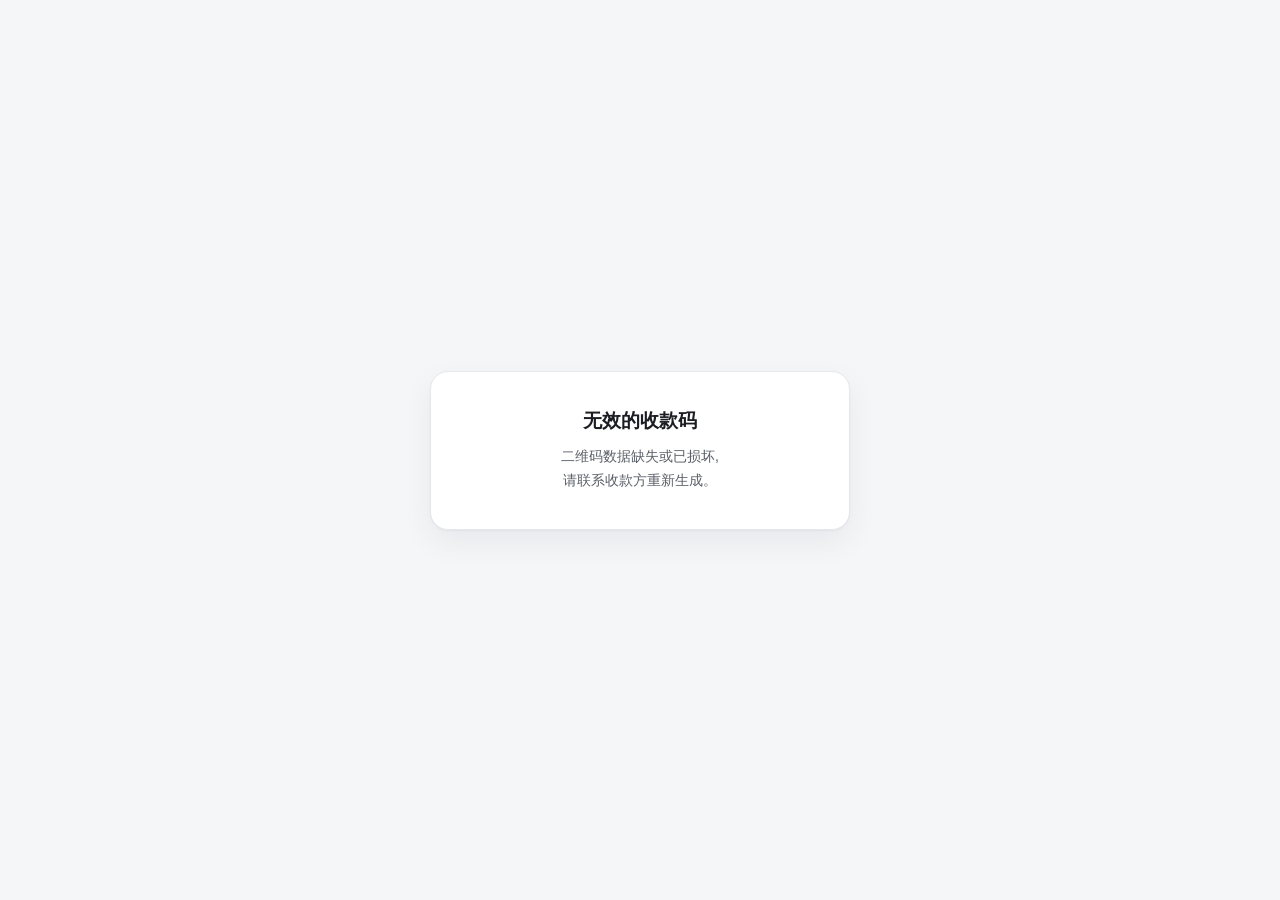
==== pay.html @ 219b2bc6 "init: 收款码合并工具(支付宝 + 微信一码收) - 纯静态生成器:上传/粘贴两张收款码 → 合并二维码 → 下载 PNG;pay.html 中转页按扫码环境分流 - 纸墨风格 UI(含暗色模式)" ====
<!DOCTYPE html>
<html lang="zh-CN">
<head>
<meta charset="UTF-8">
<meta name="viewport" content="width=device-width, initial-scale=1, viewport-fit=cover">
<meta name="robots" content="noindex,nofollow">
<title>收款</title>
<style>
*{margin:0;padding:0;box-sizing:border-box}
:root{
  --bg:#f5f6f8;--surface:#fff;--paper:#f3f4f6;
  --ink:#1c1d22;--ink-2:#5a5f68;--ink-3:#8b9099;
  --hairline:#e5e7eb;--hairline-strong:#d4d8de;
  --alipay:#1677ff;--wechat:#07c160;
  --warn-bg:#fbf3de;--warn-ink:#7a5f14
}
body{font-family:-apple-system,BlinkMacSystemFont,"Segoe UI","PingFang SC","Microsoft YaHei",sans-serif;background:var(--bg);color:var(--ink);min-height:100vh;display:flex;align-items:center;justify-content:center;padding:24px;-webkit-font-smoothing:antialiased}
.wrap{max-width:420px;width:100%;text-align:center}
.card{background:var(--surface);border:1px solid var(--hairline);border-radius:18px;padding:36px 26px;box-shadow:0 1px 2px rgba(28,29,34,.04),0 12px 32px rgba(16,24,40,.06)}
.spinner{width:40px;height:40px;border:3px solid var(--hairline);border-top-color:var(--ink);border-radius:50%;margin:0 auto 18px;animation:spin .8s linear infinite}
@keyframes spin{to{transform:rotate(360deg)}}
h1{font-size:19px;font-weight:650;margin-bottom:10px}
p{color:var(--ink-2);font-size:14px;line-height:1.75}
p strong{color:var(--ink);font-weight:600}
.qr-box{margin:22px auto 0;padding:14px;background:#fff;border:1px solid var(--hairline);border-radius:14px;display:inline-block;line-height:0}
.qr-box img,.qr-box canvas{display:block;width:240px;height:240px}
.tip{margin-top:18px;padding:11px 14px;background:var(--warn-bg);border-radius:10px;color:var(--warn-ink);font-size:13px;line-height:1.7;text-align:left}
.links{margin-top:24px;text-align:left}
.link-row{margin-bottom:16px}
.link-row .label{font-size:13px;color:var(--ink);margin-bottom:6px;display:flex;align-items:center;gap:7px;font-weight:600}
.dot{width:8px;height:8px;border-radius:50%;display:inline-block;flex:none}
.dot.a{background:var(--alipay)}.dot.w{background:var(--wechat)}
.link-row .val{font-family:ui-monospace,"SF Mono",Consolas,monospace;font-size:12px;word-break:break-all;background:var(--paper);border-radius:8px;padding:9px 11px;color:var(--ink-2);line-height:1.6}
.btn{display:inline-block;margin-top:9px;padding:8px 16px;font-size:13px;font-weight:500;border:1px solid var(--hairline-strong);background:var(--surface);border-radius:10px;color:var(--ink);cursor:pointer;font-family:inherit;transition:border-color .15s,background .15s,color .15s}
.btn:active{background:var(--paper)}
.ok{color:var(--wechat);border-color:transparent}
@media (prefers-reduced-motion: reduce){.spinner{animation-duration:2.4s}}
</style>
</head>
<body>
<div class="wrap" id="app">
  <div class="card">
    <div class="spinner"></div>
    <h1>正在加载…</h1>
    <p>正在识别扫码环境</p>
  </div>
</div>
<script src="js/vendor/qrcode.min.js"></script>
<script src="js/pay.js"></script>
</body>
</html>
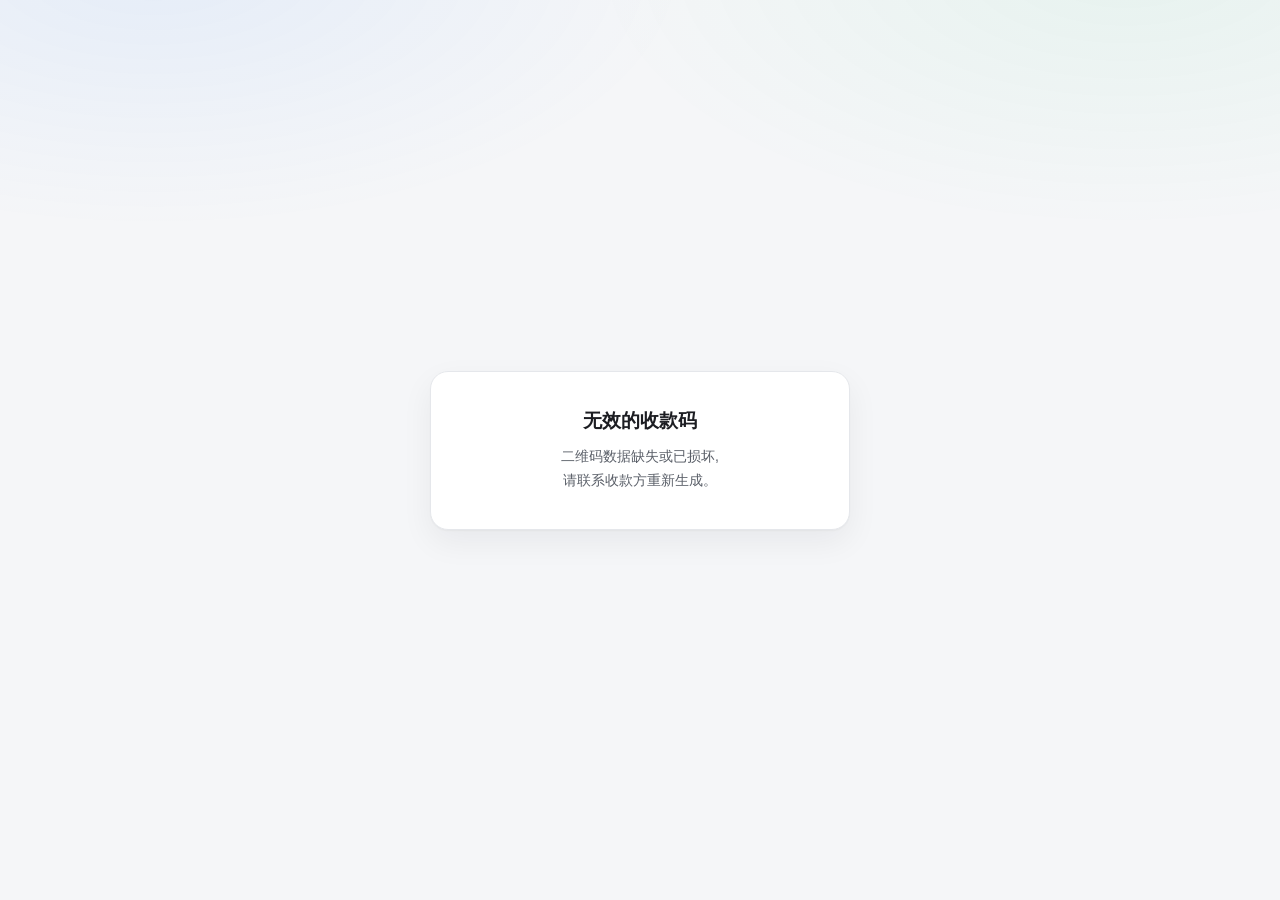
==== commit ba0032cd: "up" ====
--- a/pay.html
+++ b/pay.html
@@ -15,6 +15,7 @@
   --warn-bg:#fbf3de;--warn-ink:#7a5f14
 }
 body{font-family:-apple-system,BlinkMacSystemFont,"Segoe UI","PingFang SC","Microsoft YaHei",sans-serif;background:var(--bg);color:var(--ink);min-height:100vh;display:flex;align-items:center;justify-content:center;padding:24px;-webkit-font-smoothing:antialiased}
+body::before{content:"";position:fixed;inset:0;pointer-events:none;z-index:-1;background:radial-gradient(60% 42% at 12% -4%,rgba(22,119,255,.07),transparent 70%),radial-gradient(60% 42% at 88% -4%,rgba(7,193,96,.06),transparent 70%)}
 .wrap{max-width:420px;width:100%;text-align:center}
 .card{background:var(--surface);border:1px solid var(--hairline);border-radius:18px;padding:36px 26px;box-shadow:0 1px 2px rgba(28,29,34,.04),0 12px 32px rgba(16,24,40,.06)}
 .spinner{width:40px;height:40px;border:3px solid var(--hairline);border-top-color:var(--ink);border-radius:50%;margin:0 auto 18px;animation:spin .8s linear infinite}
@@ -22,7 +23,8 @@
 h1{font-size:19px;font-weight:650;margin-bottom:10px}
 p{color:var(--ink-2);font-size:14px;line-height:1.75}
 p strong{color:var(--ink);font-weight:600}
-.qr-box{margin:22px auto 0;padding:14px;background:#fff;border:1px solid var(--hairline);border-radius:14px;display:inline-block;line-height:0}
+.qr-box{position:relative;margin:22px auto 0;padding:14px;background:#fff;border:1px solid var(--hairline);border-radius:14px;display:inline-block;line-height:0}
+.qr-box::before{content:"";position:absolute;inset:7px;pointer-events:none;background:linear-gradient(rgba(28,29,34,.32),rgba(28,29,34,.32)) left top/12px 2px,linear-gradient(rgba(28,29,34,.32),rgba(28,29,34,.32)) left top/2px 12px,linear-gradient(rgba(28,29,34,.32),rgba(28,29,34,.32)) right top/12px 2px,linear-gradient(rgba(28,29,34,.32),rgba(28,29,34,.32)) right top/2px 12px,linear-gradient(rgba(28,29,34,.32),rgba(28,29,34,.32)) left bottom/12px 2px,linear-gradient(rgba(28,29,34,.32),rgba(28,29,34,.32)) left bottom/2px 12px,linear-gradient(rgba(28,29,34,.32),rgba(28,29,34,.32)) right bottom/12px 2px,linear-gradient(rgba(28,29,34,.32),rgba(28,29,34,.32)) right bottom/2px 12px;background-repeat:no-repeat}
 .qr-box img,.qr-box canvas{display:block;width:240px;height:240px}
 .tip{margin-top:18px;padding:11px 14px;background:var(--warn-bg);border-radius:10px;color:var(--warn-ink);font-size:13px;line-height:1.7;text-align:left}
 .links{margin-top:24px;text-align:left}
